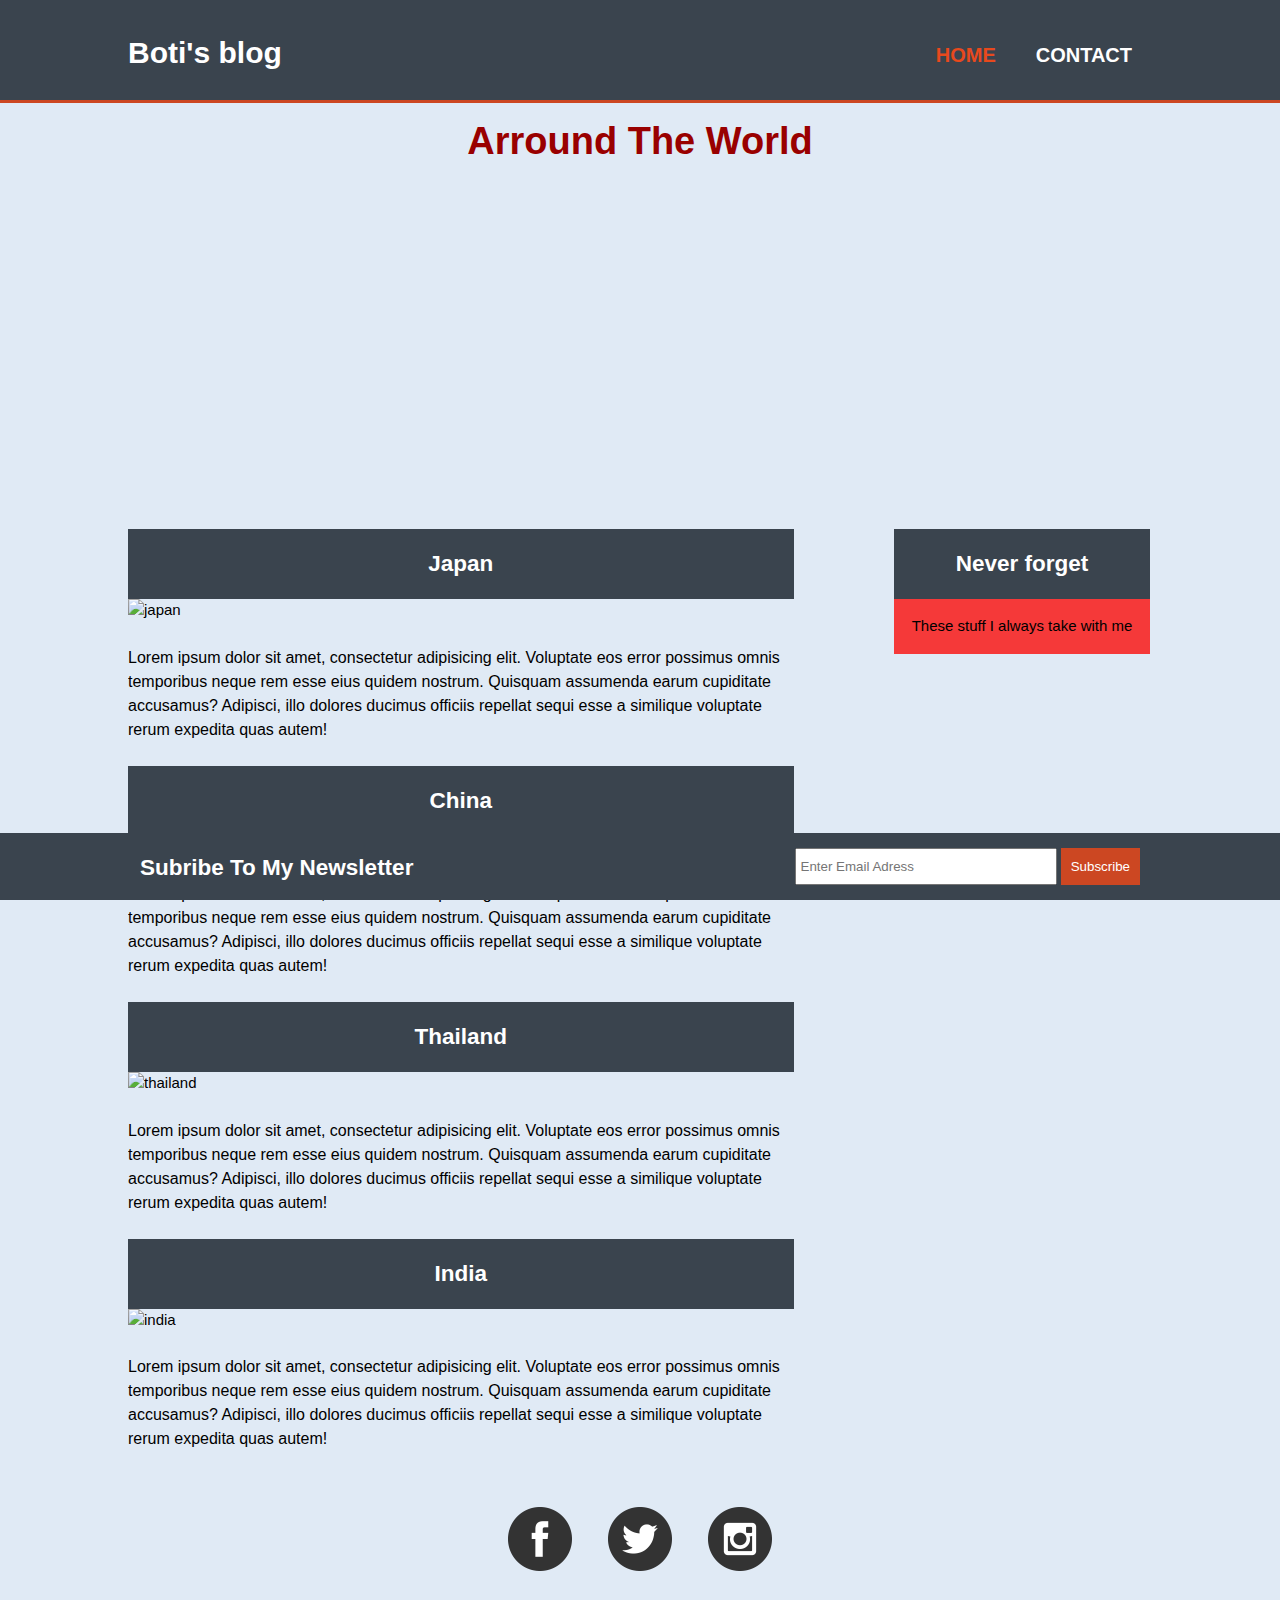
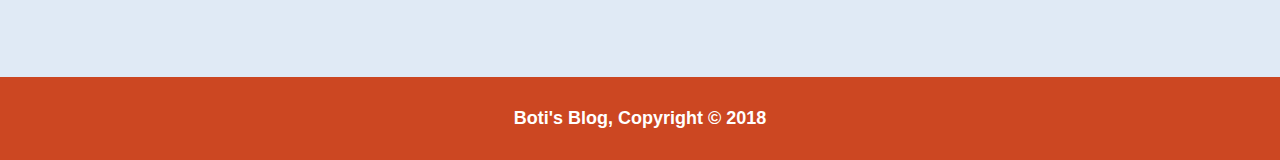
==== index.html @ 34866ab0 "initial commit" ====
<!DOCTYPE html>
<html lang="en">
<head>
    <meta charset="UTF-8">
    <meta name="viewport" content="width=device-width, initial-scale=1.0">
    <meta http-equiv="X-UA-Compatible" content="ie=edge">
    <link rel="stylesheet" href="css/style.css">
    <title>My Blog</title>
</head>
<body>

    <header>
        <div class="container">
            <div id="main-header">
                <h1>Boti's blog</h1>
            </div>
            <nav id="main-nav">
                <ul>
                    <li class="current"><a href="index.html">Home</a></li>
                    <li><a href="contact.html">Contact</a></li>
                </ul>
            </nav>
        </div>
    </header>

    <section id="showcase">
        <div class="container">
            <h2>Arround The World</h2>
        </div>
    </section>

    <main>
        <div class="container">
            <article>
                <header class="article-header">
                    <h2>Japan</h2>
                </header>
                <img src="http://cdn.deepjapan.org/content/images/.user/_image1_1_CE9nMg1499078559386.jpg" alt="japan">
                <p>Lorem ipsum dolor sit amet, consectetur adipisicing elit. Voluptate eos error possimus omnis temporibus neque rem esse eius quidem nostrum. Quisquam assumenda earum cupiditate accusamus? Adipisci, illo dolores ducimus officiis repellat sequi esse a similique voluptate rerum expedita quas autem!</p>
            </article>
            <article>
                <header class="article-header">
                    <h2>China</h2>
                </header>
                <img src="http://s1.1zoom.me/b5050/170/The_Great_Wall_of_China_Mountains_Fence_542034_1440x900.jpg" alt="china">
                <p>Lorem ipsum dolor sit amet, consectetur adipisicing elit. Voluptate eos error possimus omnis temporibus neque rem esse eius quidem nostrum. Quisquam assumenda earum cupiditate accusamus? Adipisci, illo dolores ducimus officiis repellat sequi esse a similique voluptate rerum expedita quas autem!</p>
            </article>
            <article>
                <header class="article-header">
                    <h2>Thailand</h2>
                </header>
                <img src="https://danieltay.me/wp-content/uploads/2013/02/1440_Koh-Tao-beach-Thailand.jpg" alt="thailand">
                <p>Lorem ipsum dolor sit amet, consectetur adipisicing elit. Voluptate eos error possimus omnis temporibus neque rem esse eius quidem nostrum. Quisquam assumenda earum cupiditate accusamus? Adipisci, illo dolores ducimus officiis repellat sequi esse a similique voluptate rerum expedita quas autem!</p>
            </article>
            <article>
                <header class="article-header">
                    <h2>India</h2>
                </header>
                <img src="http://files.all-free-download.com//downloadfiles/wallpapers/1440_900/taj_mahal_wallpaper_india_world_1789.jpg" alt="india">
                <p>Lorem ipsum dolor sit amet, consectetur adipisicing elit. Voluptate eos error possimus omnis temporibus neque rem esse eius quidem nostrum. Quisquam assumenda earum cupiditate accusamus? Adipisci, illo dolores ducimus officiis repellat sequi esse a similique voluptate rerum expedita quas autem!</p>
            </article>
    
            <aside id="stuff">
                <header class="aside-header">
                    <h2>Never forget</h2>
                </header>
                <div class="dropdown">
                    <p>These stuff I always take with me</p>
                    <ul class="dropdown-content">
                        <li>Stuff</li>
                        <li>Stuff</li>
                        <li>Stuff</li>
                        <li>Stuff</li>
                        <li>Stuff</li>
                        <li>Stuff</li>
                        <li>Stuff</li>
                        <li>Stuff</li>
                    </ul>
                </div>   
            </aside>
        </div>    
    </main>

    <div class="container">
        <nav id="secondary-nav">
            <ul>
                <li>
                    <a href="https://www.facebook.com/" target="_blank">
                        <img src="css/images/if_online_social_media_facebook_734386.png" alt="facebook icon">
                    </a>
                </li>
                <li>
                    <a href="https://twitter.com/?lang=en" target="_blank">
                        <img src="css/images/if_twitter_online_social_media_734367.png" alt="twitter icon">
                    </a>
                </li>
                <li>
                    <a href="https://www.instagram.com/?hl=en" target="_blank">
                        <img src="css/images/if_instagram_online_social_media_photo_734395.png" alt="instagram icon">
                    </a>
                </li>
            </ul>
        </nav>
    </div>

    <section id="newsletter">
        <div class="container">
            <h2>Subribe To My Newsletter</h2>
            <form action="#">
                <input type="email" placeholder="Enter Email Adress">
                <button type="submit" class="button-1">Subscribe</button>
            </form>
        </div>
    </section>

    <footer id="main-footer">
        <p>Boti's Blog, Copyright &copy; 2018</p>
    </footer>

</body>
</html>
---- css/style.css ----
body{
    font: 15px/1.5 Arial, Helvetica, sans-serif;
    margin: 0;
    padding: 0;
    background-color: rgb(224, 234, 245);
}

.container{
    width: 80%;
    margin: auto;
    overflow: hidden;
}

ul{
    margin: 0;
    padding: 0;
}

/* Header */

header{
    background-color: rgb(58, 68, 78);
    color: rgb(256, 256, 256);
    padding: 30px 0 0 0;
    min-height: 70px;
    border-bottom: rgb(204, 71, 34) 3px solid; 
}

header a{
    color: rgb(256, 256, 256);
    text-decoration: none;
    text-transform: uppercase;
    font-size: 20px;
    font-weight: bold;
}

header li{
    display: block;
    float: left;
    padding: 0 20px;
}

header #main-header{
    float: left;
}

header #main-header h1{
    margin: 0;
}

header nav{
    float: right;
    margin: 10px 0 0 0;
}

header .current a{
    color: rgb(232, 73, 29);
}

header a:hover{
    color: rgb(18, 141, 24);
}

/* Showcase */

#showcase{
    min-height: 400px;
    background: url(https://dentist123-wpengine.netdna-ssl.com/wp-content/uploads/2018/04/dental-emergency-travelling-825x550.jpg);
    background-repeat: no-repeat;
    background-size: cover;
    background-position: center;
    text-align: center;
    color: rgb(153, 0, 0);
}

#showcase h2{
    margin: 10px 0 0 0;
    font-size: 38px;
}

/* Main */

main{
    margin: 26px 0 0 0;
}

article{
    float: left;
    width: 65%;
}

article .article-header, aside .aside-header{
    padding: 0;
    border: none;
}

article .article-header h2, aside .aside-header h2{
    margin: 0;
    padding: 18px 0 0 0;
    text-align: center;
}

article p{
    margin: 24px 0;
    font-size: 16px;
}

article img{
    width: 100%;
}

aside{
    float: right;
    width: 20%;
    position: absolute;
    right: 130px;
}

aside p{
    background-color: rgb(245, 57, 57);
    margin: 0;
    padding: 16px;
    text-align: center;
}

aside ul{
    background-color: rgb(252, 164, 49);
    list-style-position: inside;
    padding: 0 0 0 16px;
}

.dropdown-content{
    display: none;
}

.dropdown:hover .dropdown-content{
    display: block;
}

/* Social Media */

#secondary-nav{
    display: flex;
    justify-content: center;
    margin: 32px 0;
}

#secondary-nav li{
    display: inline-block;
    list-style: none;
    margin: 0 16px;
}

/* Newsletter */

#newsletter{
    padding: 15px;
    color: rgb(256, 256, 256);
    background-color: rgb(58, 68, 78);
    position: sticky;
    bottom: 0;
}

#newsletter h2{
    float: left;
    margin: 0;
    margin: 3px 0 0 0;
}

#newsletter form{
    float: right;
    margin: 0;
}

#newsletter input[type="email"]{
    padding: 4px;
    height: 25px;
    width: 250px;
}

.button-1{
    border: none;
    color: rgb(256, 256, 256);
    background: rgb(204, 71, 34);
    height: 37px;
    padding: 10px;
}

/* Contact form */

.contact-formular input{
    display: block;
    width: 30%;
    height: 32px;
    margin-top: 16px;
}

form textarea{
    display: block;
    width: 50%;
    margin-top: 16px;
}

form h2{
    font-size: 16px;
}

#form h2{
    background-color: rgb(58, 68, 78);
    padding: 16px;
    margin: 0;
    color: rgb(256, 256, 256);
}

#form p{
    background-color: rgb(232, 73, 29);
    color: rgb(256, 256, 256);
    margin: 0;
    padding: 16px;
    font-size: 16px;
}

#form button{
    margin-top: 16px;
}

/* Footer */

footer{
    padding: 10px;
    color: rgb(256, 256, 256);
    background-color: rgb(204, 71, 34);
    text-align: center;
}

footer p{
    font-size: 18px;
    font-weight: bold;
}
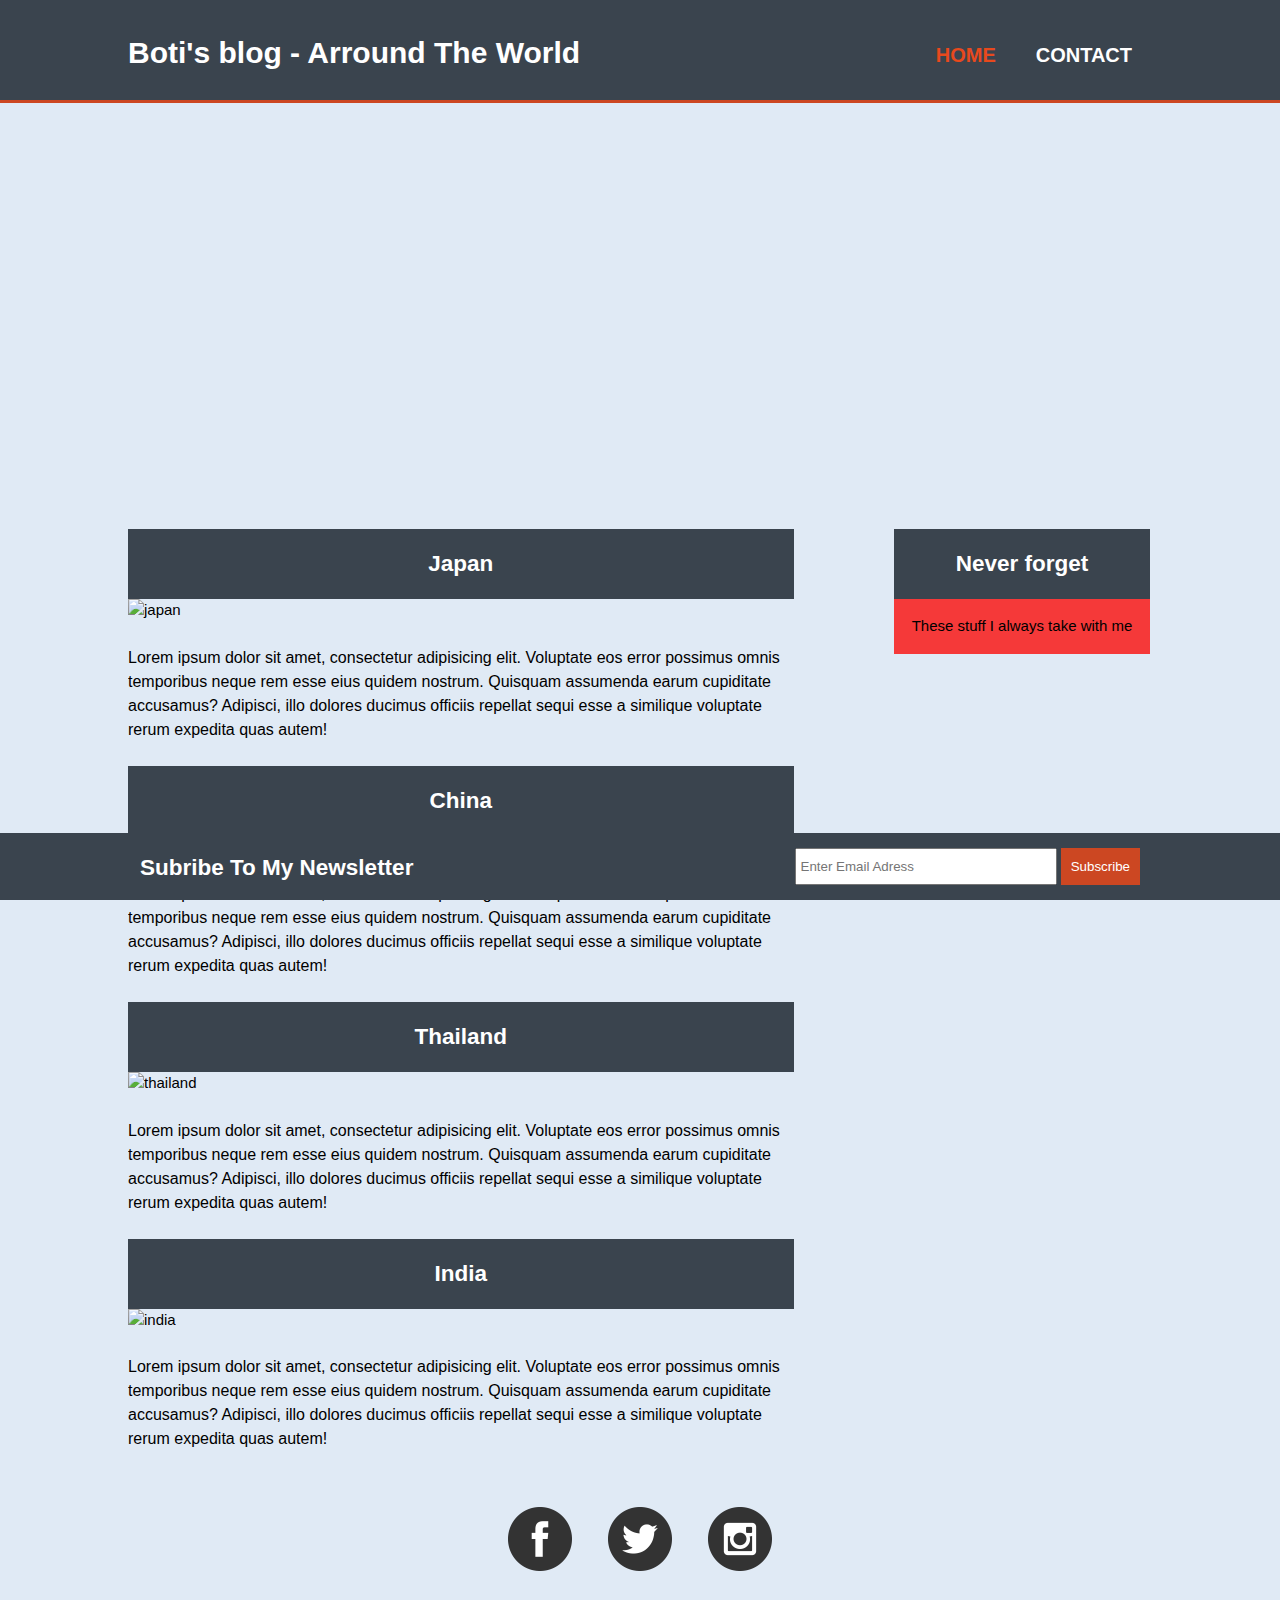
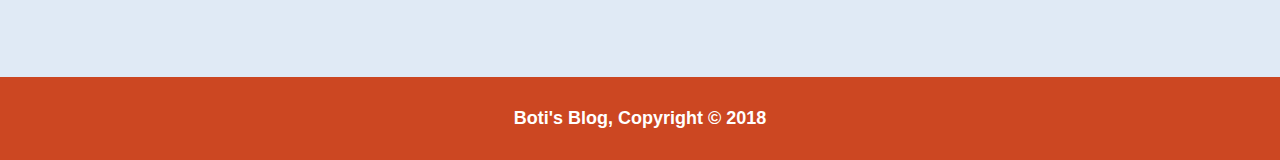
==== commit 7eb48203: "changed h1" ====
--- a/index.html
+++ b/index.html
@@ -12,7 +12,7 @@
     <header>
         <div class="container">
             <div id="main-header">
-                <h1>Boti's blog</h1>
+                <h1>Boti's blog - Arround The World</h1>
             </div>
             <nav id="main-nav">
                 <ul>
@@ -24,9 +24,7 @@
     </header>
 
     <section id="showcase">
-        <div class="container">
-            <h2>Arround The World</h2>
-        </div>
+        
     </section>
 
     <main>
--- a/css/style.css
+++ b/css/style.css
@@ -73,11 +73,6 @@
     color: rgb(153, 0, 0);
 }
 
-#showcase h2{
-    margin: 10px 0 0 0;
-    font-size: 38px;
-}
-
 /* Main */
 
 main{
